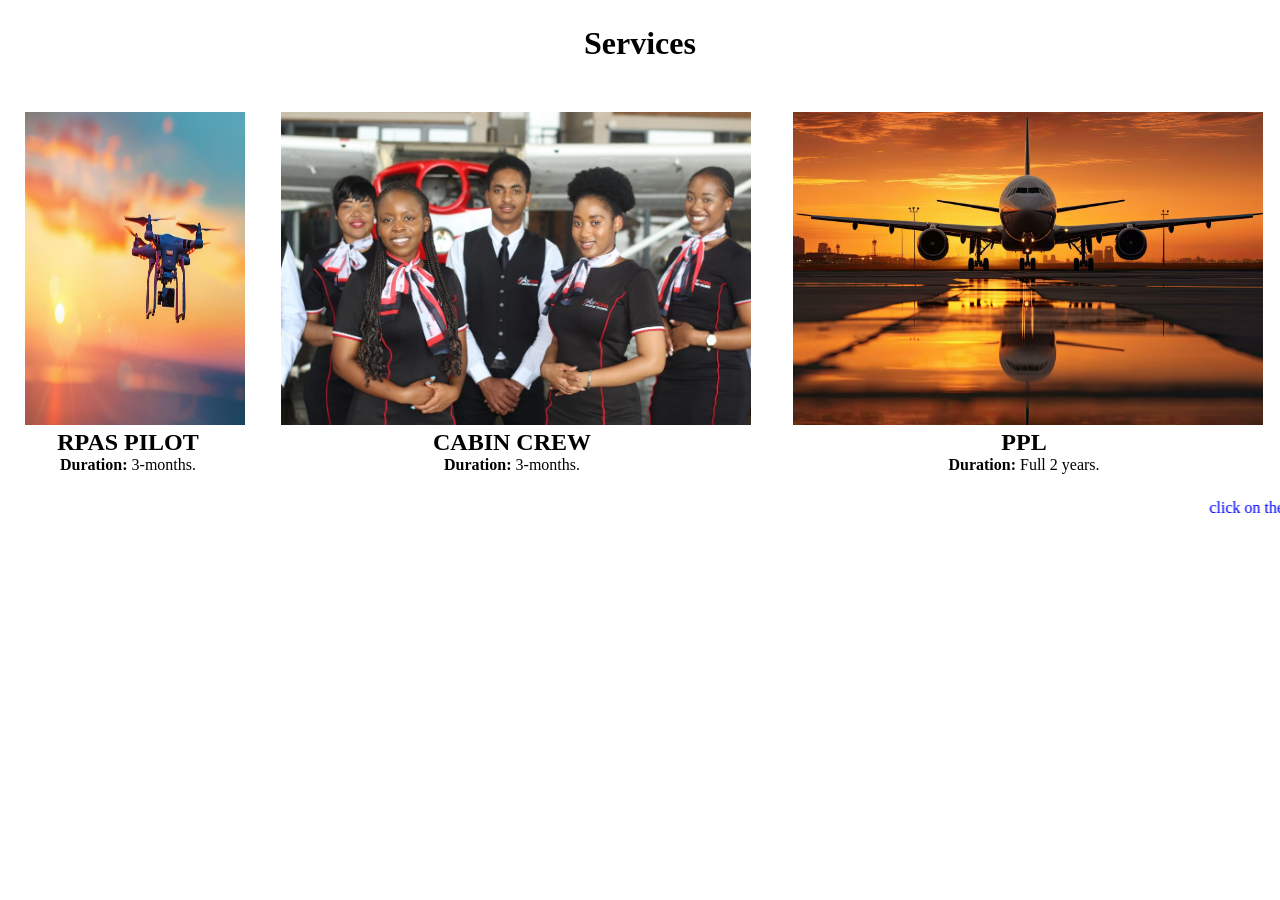
==== Services.html @ df4b3405 "Add files via upload" ====
<!DOCTYPE html>
<html lang="en-US">
    <head>
        <meta charset="UTF-8"/>
        <title>Services</title>
        <link rel="stylesheet" type="text/css" href="services.css">
        <meta name="viewport" content="width=device-width, initial-scale=1.0"/>
        <meta name="Author" content="Theo"/>
    </head>

    <body>

        <h1>Services</h1> <!-- SERVICE HEADING-->

        <aside>

            <a href="videos/DRONE_SERVICE.mp4"> <!--EMBED A VIDEO -->

            <img src="images/RPAS.jpg" alt="RSPAS PILOT" width="220px" height="313px">

            </a>

            <h2>RPAS PILOT</h2>

            <p>
                <strong>Duration:</strong> 3-months.
            </p>

            
        </aside>

        <section>

            <a href="videos/DANCE.mp4" > <!--EMBED A VIDEO -->

            <img src="images/CABIN_CREW.jpg" alt="Cabin crew picture" width="470px">

            </a>

            <h2>CABIN CREW</h2>

            <p>
                <strong>Duration:</strong> 3-months.
            </p>

            

        </section>

        <article>

            <a href="videos/SOLO_SERVICE.mp4"> <!--EMBED A VIDEO -->

            <img src="images/PPL_SERVICE.jpg" alt="Aeroplane picture" width="470px">

            <a>

            <h2>PPL</h2>

            <p>
                <strong>Duration:</strong> Full 2 years.
            </p>

        </article>

        <marquee title="developed by Theo">click on the images above</marquee>

    </body>

</html>
---- services.css ----
*{
    box-sizing: border-box;
    margin: 0;
    padding: 0;
}

body{
    font-family: Times New Roman;
    
}

h1{
    text-align: center;
    font-weight: bold;
    padding: 25px;
}

aside{
    width: 20%;
    float: left;
    padding: 25px;

}

section{
    width: 40%;
    float: left;
    padding: 25px;
    
}

article{
    width: 40%;
    float: left;
    padding: 25px;
}


@media  screen and (max-width: 600px){
    aside, section, article{
        width: 100%;
    }
    
}

h2, p{
    text-align: center;
}

video{
    width: 100%;
    display: block;
    height: auto;
}

marquee{
    color: blue;
}
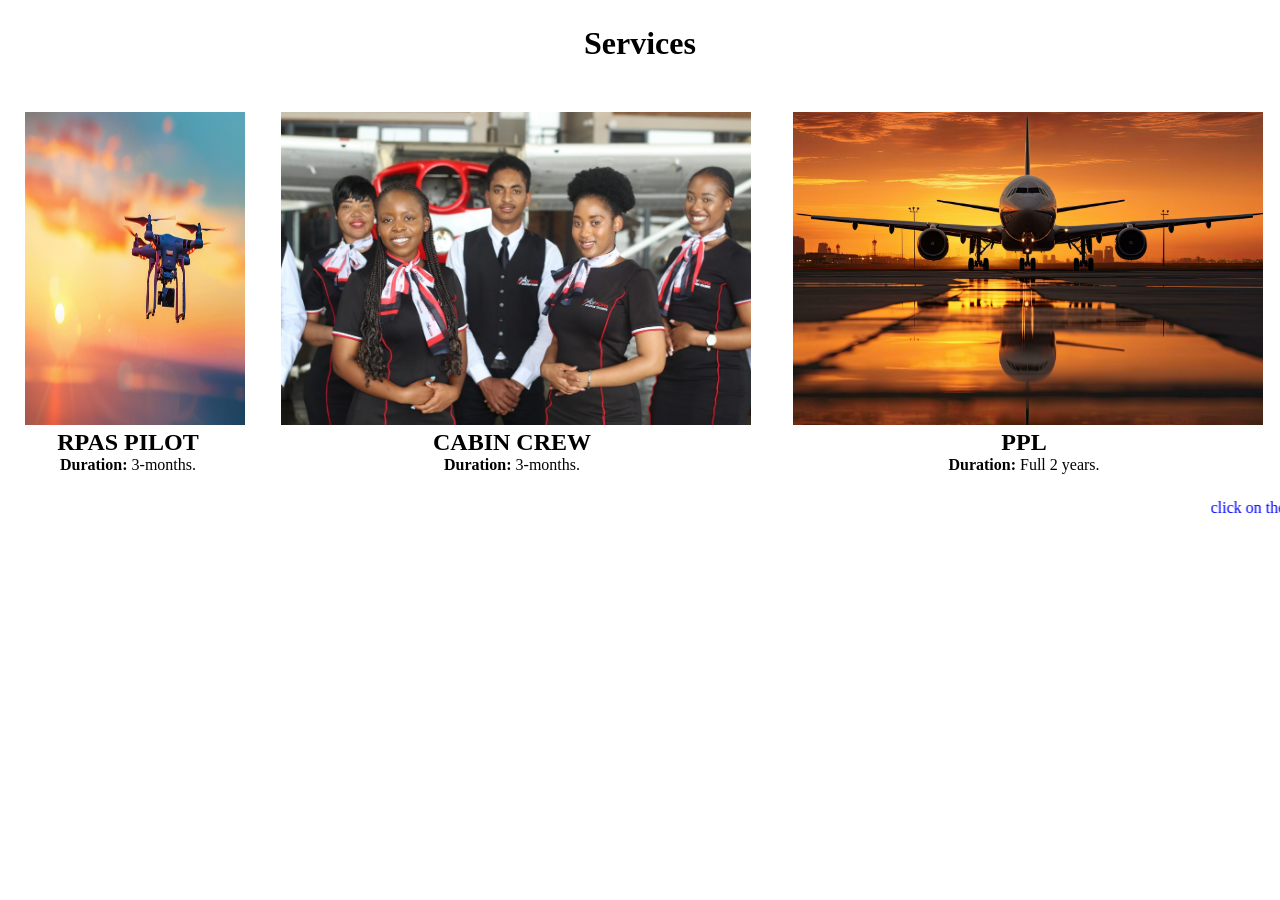
==== commit 03a75fc1: "Add class attribute to images in Services.html Updated image tags to include 'class' attribute for s" ====
--- a/Services.html
+++ b/Services.html
@@ -16,7 +16,7 @@
 
             <a href="videos/DRONE_SERVICE.mp4"> <!--EMBED A VIDEO -->
 
-            <img src="images/RPAS.jpg" alt="RSPAS PILOT" width="220px" height="313px">
+            <img src="images/RPAS.jpg" class="services" alt="RSPAS PILOT" width="220px" height="313px">
 
             </a>
 
@@ -33,7 +33,7 @@
 
             <a href="videos/DANCE.mp4" > <!--EMBED A VIDEO -->
 
-            <img src="images/CABIN_CREW.jpg" alt="Cabin crew picture" width="470px">
+            <img src="images/CABIN_CREW.jpg" class="services" alt="Cabin crew picture" width="470px">
 
             </a>
 
@@ -51,7 +51,7 @@
 
             <a href="videos/SOLO_SERVICE.mp4"> <!--EMBED A VIDEO -->
 
-            <img src="images/PPL_SERVICE.jpg" alt="Aeroplane picture" width="470px">
+            <img src="images/PPL_SERVICE.jpg" class="services" alt="Aeroplane picture" width="470px">
 
             <a>
 
@@ -67,4 +67,4 @@
 
     </body>
 
-</html>+</html>
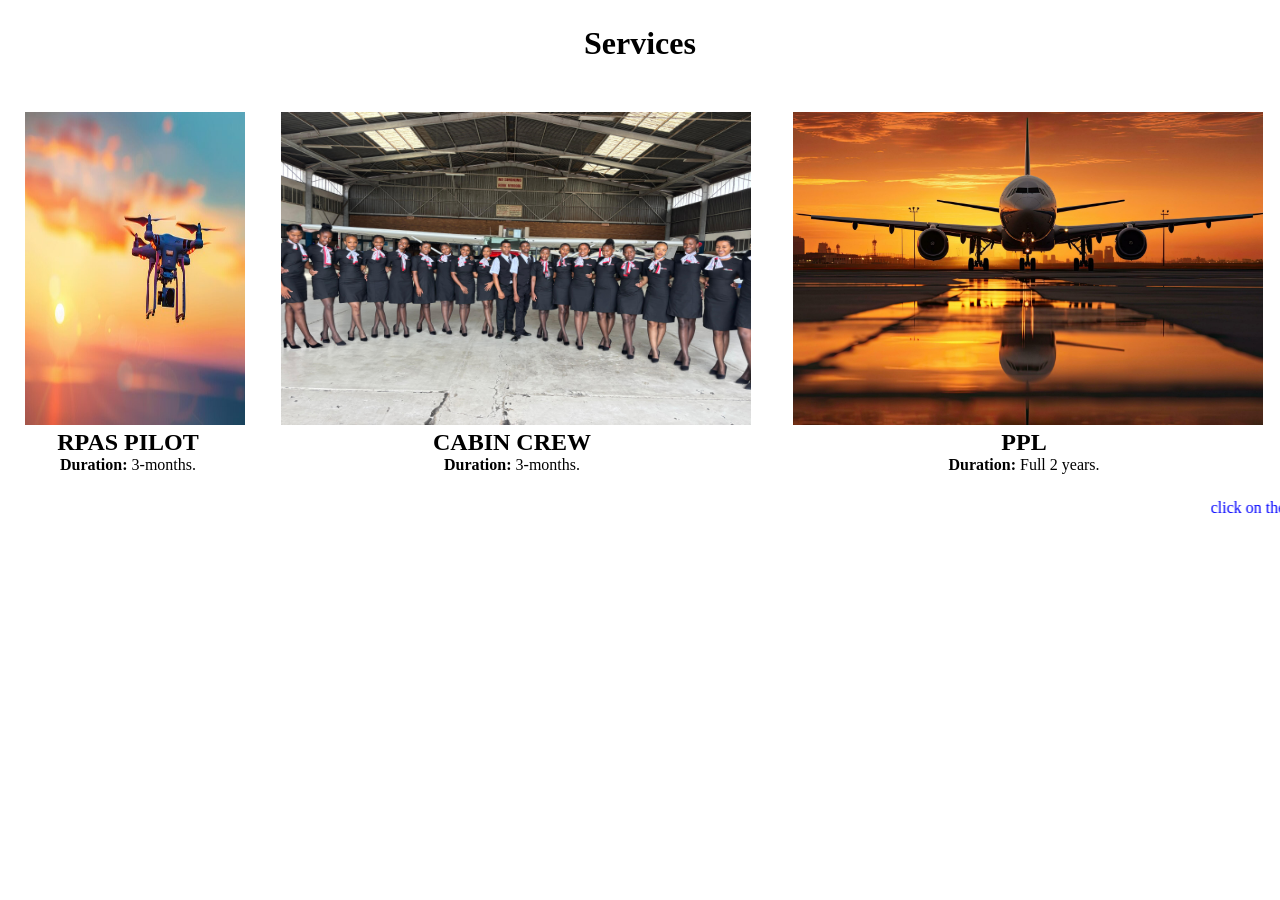
==== commit 4ac4c477: "Fix image source and formatting in Services.html Updated image source for Cabin Crew section and fix" ====
--- a/Services.html
+++ b/Services.html
@@ -33,7 +33,7 @@
 
             <a href="videos/DANCE.mp4" > <!--EMBED A VIDEO -->
 
-            <img src="images/CABIN_CREW.jpg" class="services" alt="Cabin crew picture" width="470px">
+            <img src="images/Flight_attendants.jpg" class="services" alt="Cabin crew picture" width="470px" height="313,33px">
 
             </a>
 
--- a/services.css
+++ b/services.css
@@ -55,4 +55,12 @@
 
 marquee{
     color: blue;
-}+}
+
+@media (max-width:767px){
+
+    .services{
+        width: 310px;
+        height: auto;
+    }
+}
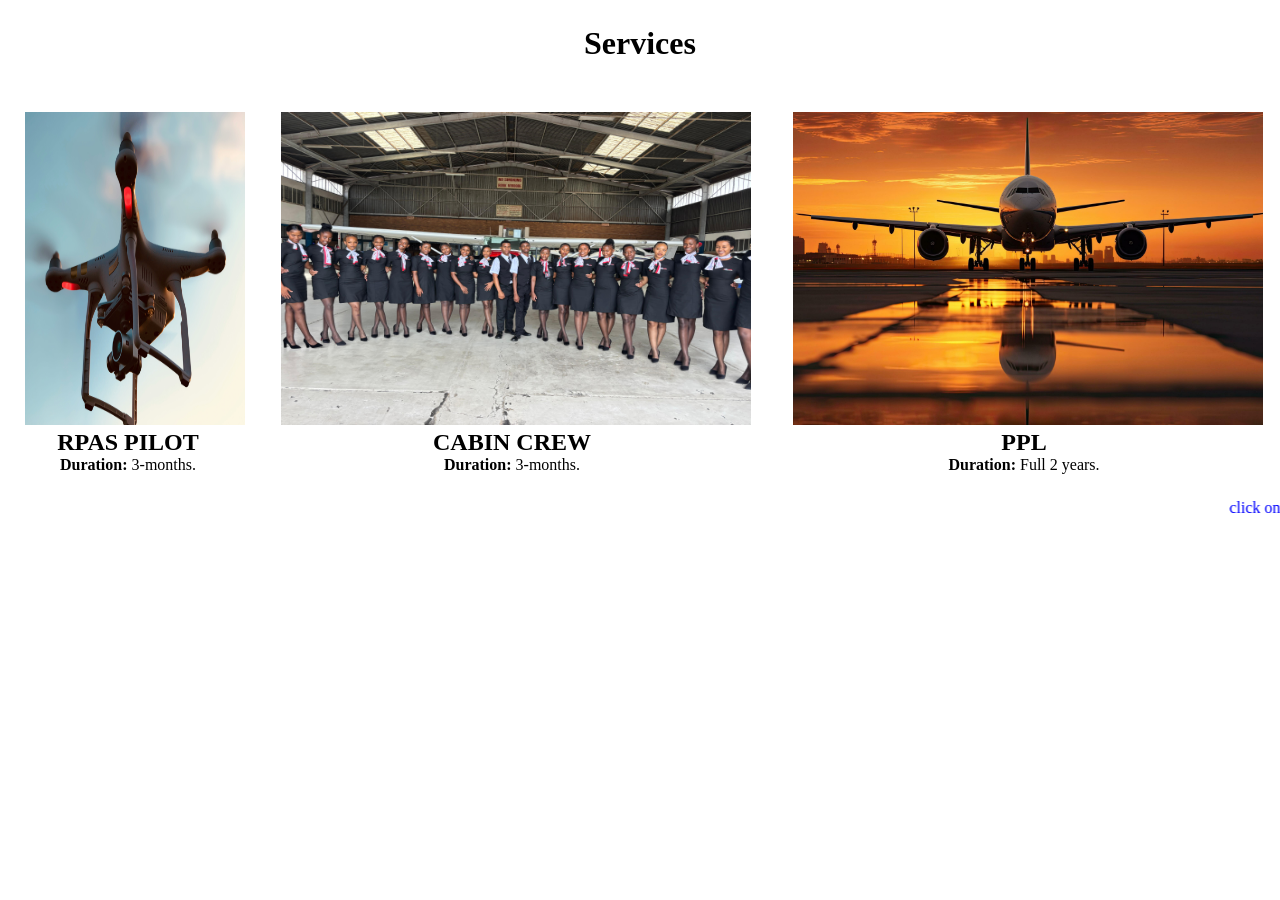
==== commit 421a64aa: "Modify Services.html with new images and content Updated images and content for RPAS PILOT and PPL s" ====
--- a/Services.html
+++ b/Services.html
@@ -16,7 +16,7 @@
 
             <a href="videos/DRONE_SERVICE.mp4"> <!--EMBED A VIDEO -->
 
-            <img src="images/RPAS.jpg" class="services" alt="RSPAS PILOT" width="220px" height="313px">
+            <img src="images/remote_pilot.jpg" class="services" alt="RSPAS PILOT" width="220px" height="313px">
 
             </a>
 
